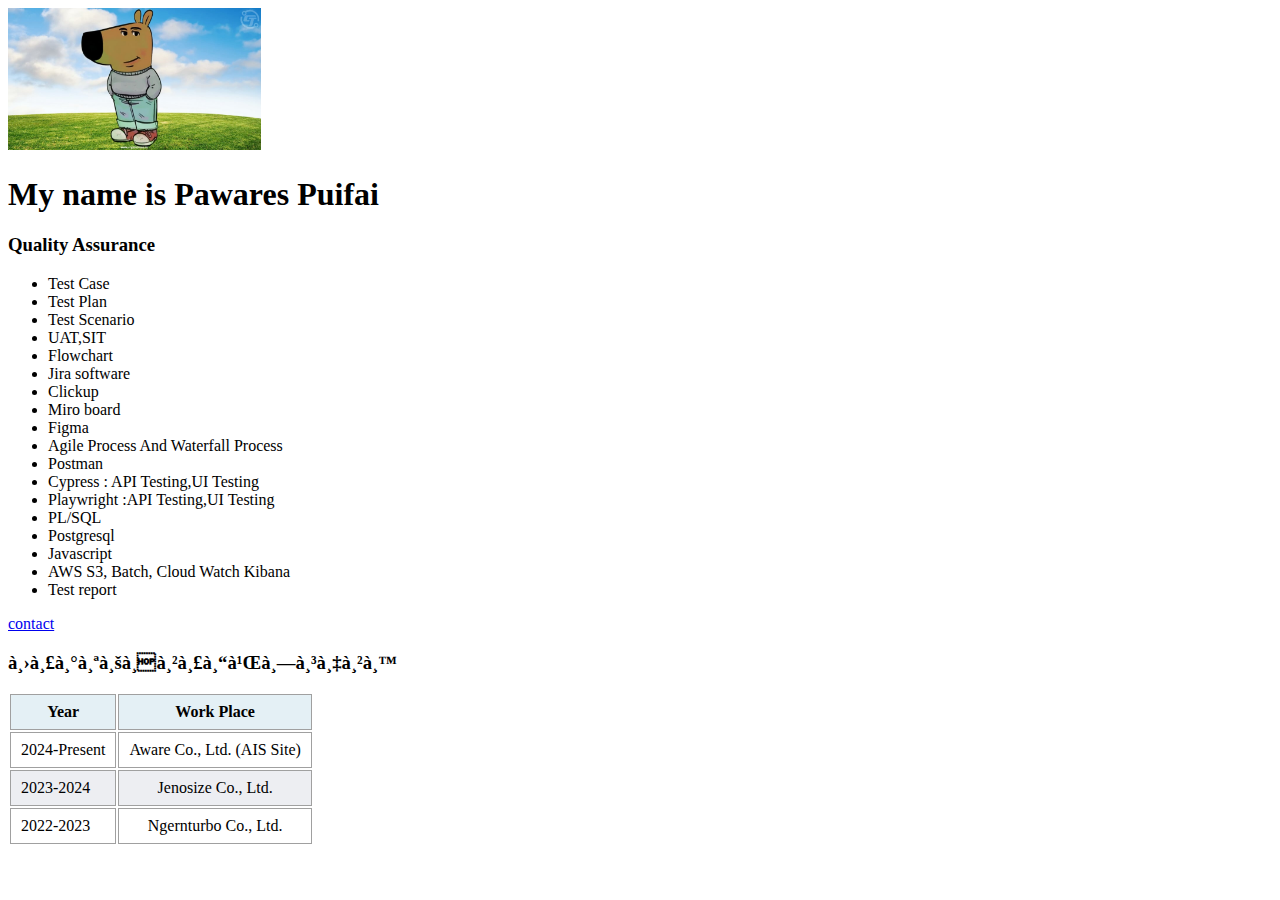
==== index.html @ 1bf72e9c "Add files via upload" ====
<!DOCTYPE html>
<link rel="stylesheet" href="style.css">
<html>

<head>
    <meta charset=“utf-8”>
    <meta name="viewport" content="width=device-width, initial-scale=1.0">
    <title>Pawares Puifai</title>
</head>

<body>
    <img src="./chil.jpg" alt="chill guy" style="width: 20%; height: auto;">
    <h1>
        My name is Pawares Puifai
    </h1>
    <h3>
        Quality Assurance
    </h3>
    <ul>
        <li>Test Case</li>
        <li>Test Plan</li>
        <li>Test Scenario</li>
        <li>UAT,SIT</li>
        <li>Flowchart</li>
        <li>Jira software</li>
        <li>Clickup</li>
        <li>Miro board</li>
        <li>Figma</li>
        <li>Agile Process And Waterfall Process</li>
        <li>Postman</li>
        <li>Cypress : API Testing,UI Testing</li>
        <li>Playwright :API Testing,UI Testing</li>
        <li>PL/SQL</li>
        <li>Postgresql</li>
        <li>Javascript</li>
        <li>AWS S3, Batch, Cloud Watch
            Kibana</li>
        <li>Test report</li>
    </ul>


    <a href="./contact.html" target="contact" rel="contact">contact</a>
    <h3>ประสบการณ์ทำงาน</h3>
    <table>
        <thead>
            <tr>
                <th>Year</th>
                <th>Work Place</th>
            </tr>
        </thead>
        <tr>
            <td>2024-Present</td>
            <td>Aware Co., Ltd. (AIS Site)</td>
        </tr>
        <tr>
            <td>2023-2024</td>
            <td>Jenosize Co., Ltd.</td>
        </tr>
        <tr>
            <td>2022-2023</td>
            <td>Ngernturbo Co., Ltd.</td>
        </tr>
    </table>

</body>

</html>
---- style.css ----
able {
    border-collapse: collapse;
    border: 2px solid rgb(140 140 140);
    font-family: sans-serif;
    font-size: 0.8rem;
    letter-spacing: 1px;
  }
   caption {
    caption-side: bottom;
    padding: 10px;
    font-weight: bold;
  }
   thead,
  tfoot {
    background-color: rgb(228 240 245);
  }
   th,
  td {
    border: 1px solid rgb(160 160 160);
    padding: 8px 10px;
  }
   td:last-of-type {
    text-align: center;
  }
   tbody > tr:nth-of-type(even) {
    background-color: rgb(237 238 242);
  }
   tfoot th {
    text-align: right;
  }
   tfoot td {
    font-weight: bold;
  }
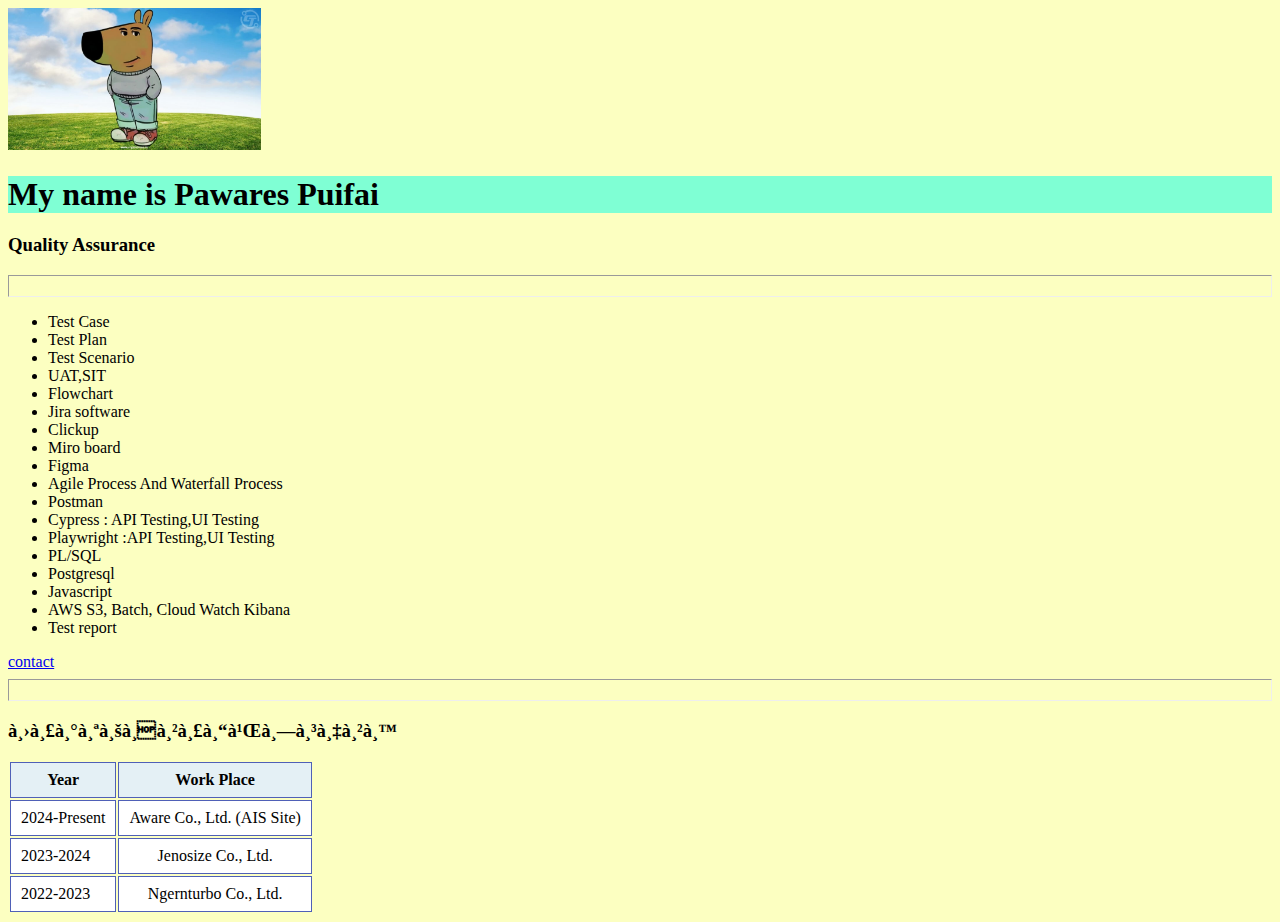
==== commit 959668c8: "Add files via upload" ====
--- a/index.html
+++ b/index.html
@@ -16,6 +16,7 @@
     <h3>
         Quality Assurance
     </h3>
+    <hr>
     <ul>
         <li>Test Case</li>
         <li>Test Plan</li>
@@ -37,9 +38,8 @@
             Kibana</li>
         <li>Test report</li>
     </ul>
-
-
     <a href="./contact.html" target="contact" rel="contact">contact</a>
+    <hr>
     <h3>ประสบการณ์ทำงาน</h3>
     <table>
         <thead>
--- a/style.css
+++ b/style.css
@@ -1,34 +1,26 @@
-able {
-    border-collapse: collapse;
-    border: 2px solid rgb(140 140 140);
-    font-family: sans-serif;
-    font-size: 0.8rem;
-    letter-spacing: 1px;
+  h1{
+    background-color: aquamarine;
   }
-   caption {
-    caption-side: bottom;
-    padding: 10px;
-    font-weight: bold;
-  }
+   body{
+    background-color: rgb(252, 255, 193);
+   }
+   hr{
+    border: dashed solid double;
+    height: 20px;
+    color: black ;
+   }
    thead,
   tfoot {
     background-color: rgb(228 240 245);
   }
    th,
   td {
-    border: 1px solid rgb(160 160 160);
+    border: 1px solid rgb(79, 96, 183);
     padding: 8px 10px;
   }
    td:last-of-type {
     text-align: center;
   }
-   tbody > tr:nth-of-type(even) {
-    background-color: rgb(237 238 242);
-  }
-   tfoot th {
-    text-align: right;
-  }
-   tfoot td {
-    font-weight: bold;
-  }
- +   tbody{
+    background-color: rgb(255, 255, 255);
+   }